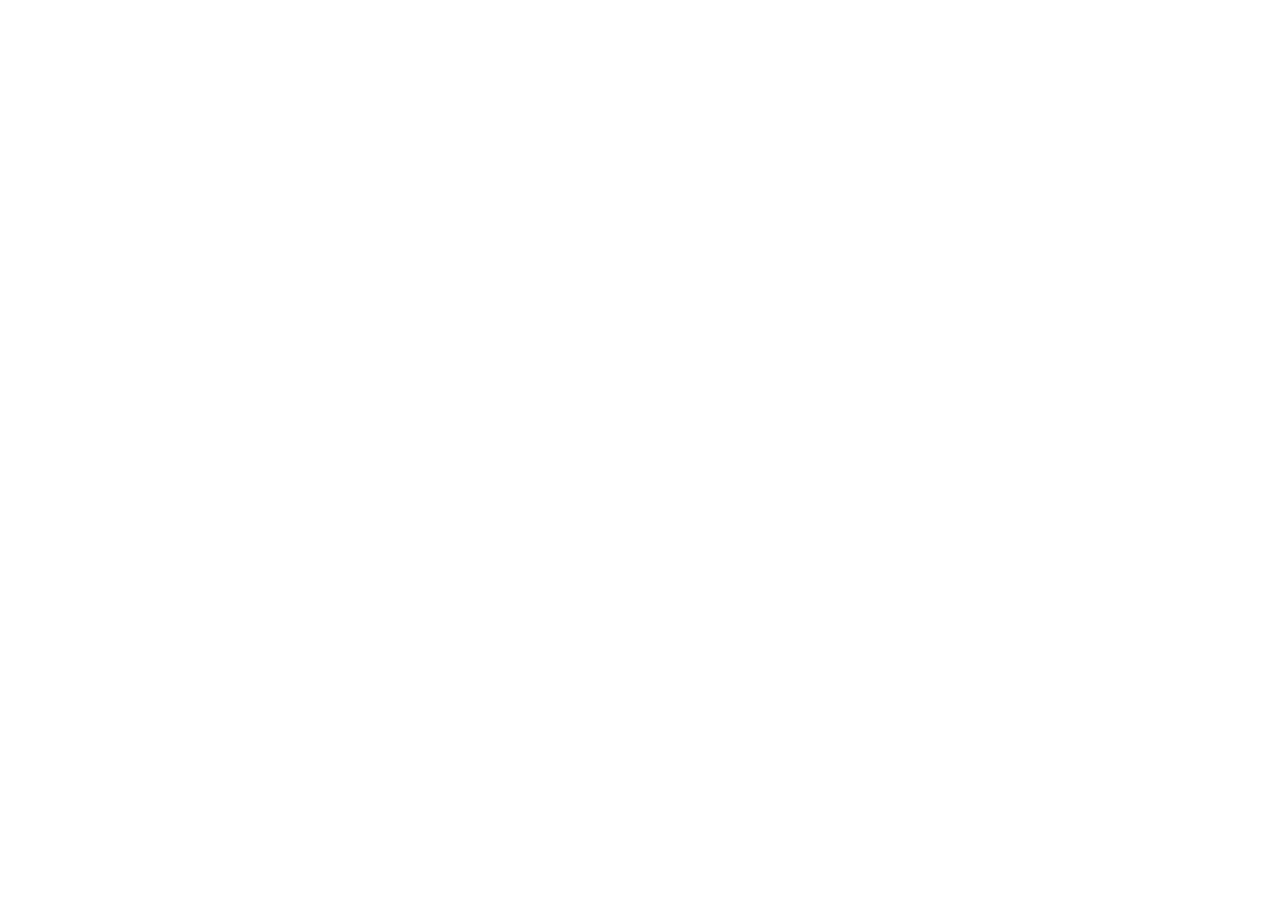
==== index.html @ c044b75b "Hola mundo" ====
<!DOCTYPE html>
<html lang="en">
<head>
    <meta charset="UTF-8">
    <meta name="viewport" content="width=device-width, initial-scale=1.0">
    <title>Document  1</title>
</head>
<body>
    
    <h1></h1>
</body>
</html>
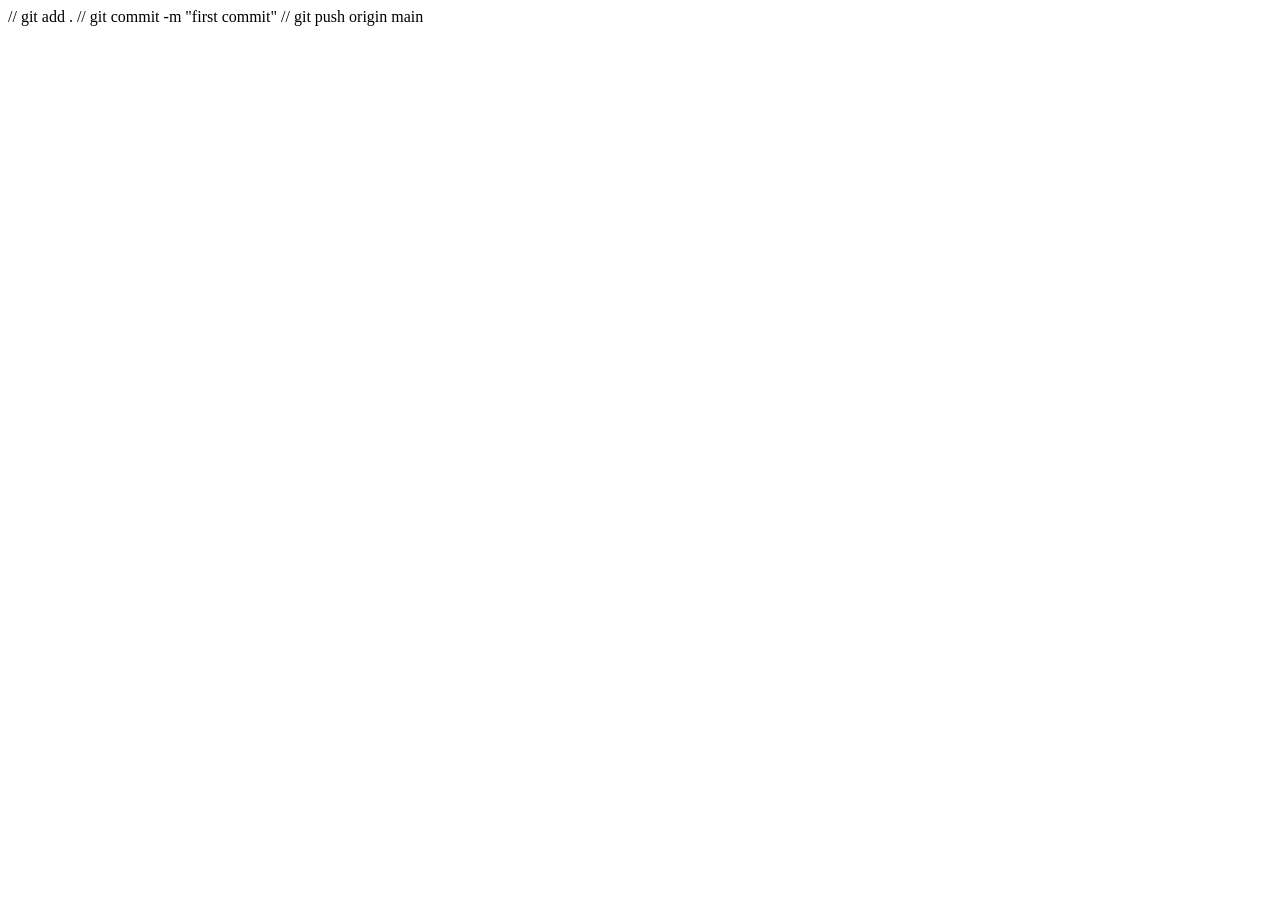
==== commit 88b977f7: "Holi" ====
--- a/index.html
+++ b/index.html
@@ -6,7 +6,8 @@
     <title>Document  1</title>
 </head>
 <body>
-    
-    <h1></h1>
+// git add .
+// git commit -m "first commit"
+// git push origin main
 </body>
 </html>
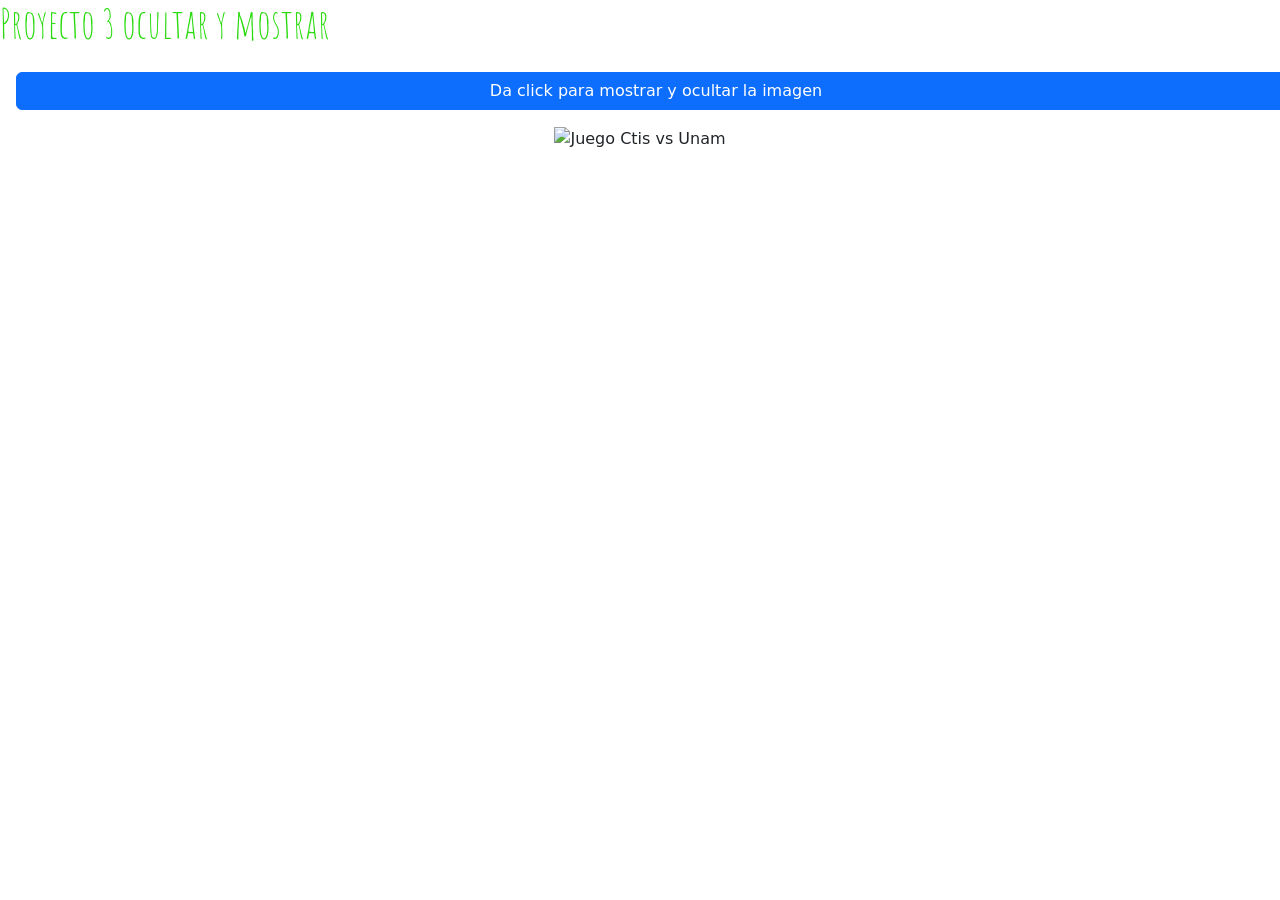
==== commit 2dbf25f9: "Probando si 1, 2, 3..." ====
--- a/index.html
+++ b/index.html
@@ -1,13 +1,122 @@
 <!DOCTYPE html>
-<html lang="en">
+<html lang="es">
 <head>
-    <meta charset="UTF-8">
     <meta name="viewport" content="width=device-width, initial-scale=1.0">
-    <title>Document  1</title>
+    <title>Proyecto 3 - RIR</title>
+
+    <link rel="preconnect" href="https://fonts.googleapis.com">
+    <link rel="preconnect" href="https://fonts.gstatic.com" crossorigin>
+    <link href="https://fonts.googleapis.com/css2?family=Amatic+SC:wght@400;700&family=PT+Serif:ital,wght@0,700;1,400&family=Pacifico&display=swap" rel="stylesheet">
+    <link href="https://cdn.jsdelivr.net/npm/bootstrap@5.3.3/dist/css/bootstrap.min.css" rel="stylesheet" integrity="sha384-QWTKZyjpPEjISv5WaRU9OFeRpok6YctnYmDr5pNlyT2bRjXh0JMhjY6hW+ALEwIH" crossorigin="anonymous">
+
+<style>
+    h1{
+    font-family: "Amatic SC", sans-serif;
+    color: rgb(43, 219, 16);
+    }
+
+    .col-12 text-center{
+        width: 100%;
+    }
+</style>
 </head>
 <body>
-// git add .
-// git commit -m "first commit"
-// git push origin main
+    <h1>Proyecto 3 ocultar y mostrar</h1>
+
+    <div class="contanier">
+        <div class="row">
+            <div class="col-12 text-center">
+                <button id="boton" class="btn btn-primary m-3 w-100">Da click para mostrar y ocultar la imagen </button>
+                <img id="imagen" class="w-100" src="Firefly 20240225022718.png" alt="Juego Ctis vs Unam">
+            </div>
+        </div>
+    </div>
+    <script>
+
+        let boton = document.getElementById("boton");
+        boton.addEventListener("click", function(){
+            let imagen = document.getElementById("imagen");
+            if (imagen.style.display === "none") {
+                imagen.style.display = "block";
+            } else {
+                imagen.style.display = "none";
+            }
+        });
+
+       
+
+        let numero = 100;
+        let texto = "Hola mundo";
+        let textpo2 = "Hola mundo 2";
+        let booleano = true;
+        let arreglo = [1,2,3,4,5];
+        let arregloCadena = ["Hola","Mundo cruel", "Adios La Salle"];
+        console.log(arregloCadena);
+        let arregloMixto = [1,"Hola",true,3.14];
+        console.log(arregloMixto[3]);
+
+        arregloMixto[1] ="Mundo"
+
+        console.log(arregloMixto);
+
+        let objeto = {
+            nombre: "Juano",
+            edad: 25,
+            soltera: true,
+        };
+
+        let estudiante = {
+            nombre: "Zapo",
+            matricula: "21560",
+            carrera : "Derecho",
+            materias : ["Historia", "Leyes", "Penal"],
+            amigos : [{
+                nombre : "Cam",
+                edad: 18
+            },
+            {
+                nombre :"Casta",
+                edad: 19
+            }]      
+        };
+        
+        console.log(estudiante.matricula);
+        console.log(estudiante.materias[1]);
+        console.log(estudiante.amigos.edad);
+        console.log(estudiante.amigos[1].edad);
+
+        let a = 10;
+        let b = 20;
+
+        let sumar = a + b;
+        let restar = a - b;
+        let multiplicar = a * b;
+        let dividir = a / b;
+        let residuo = a % b;
+        console.log(residuo);
+
+        let mayor = a > b;
+        let menor = a < b;
+        let mayorIgual = a >= b;
+        let menorIgual = a <= b;
+        let igual = a == b;
+        //let diferente = a != b;
+
+        a= 41;
+        b = 10;
+
+        if(a != b){
+            console.log("Son diferentes");
+        }else{  
+            console.log("Son iguales");
+        }
+
+        // Operador ternario
+        let comparacion = a != b ? "Si, a es mayor a b" : "No, a no es mayor a b ";    
+        console.log(comparacion);
+
+
+    </script>
+    <script src="https://cdn.jsdelivr.net/npm/bootstrap@5.3.3/dist/js/bootstrap.bundle.min.js" integrity="sha384-YvpcrYf0tY3lHB60NNkmXc5s9fDVZLESaAA55NDzOxhy9GkcIdslK1eN7N6jIeHz" crossorigin="anonymous"></script>
 </body>
 </html>
